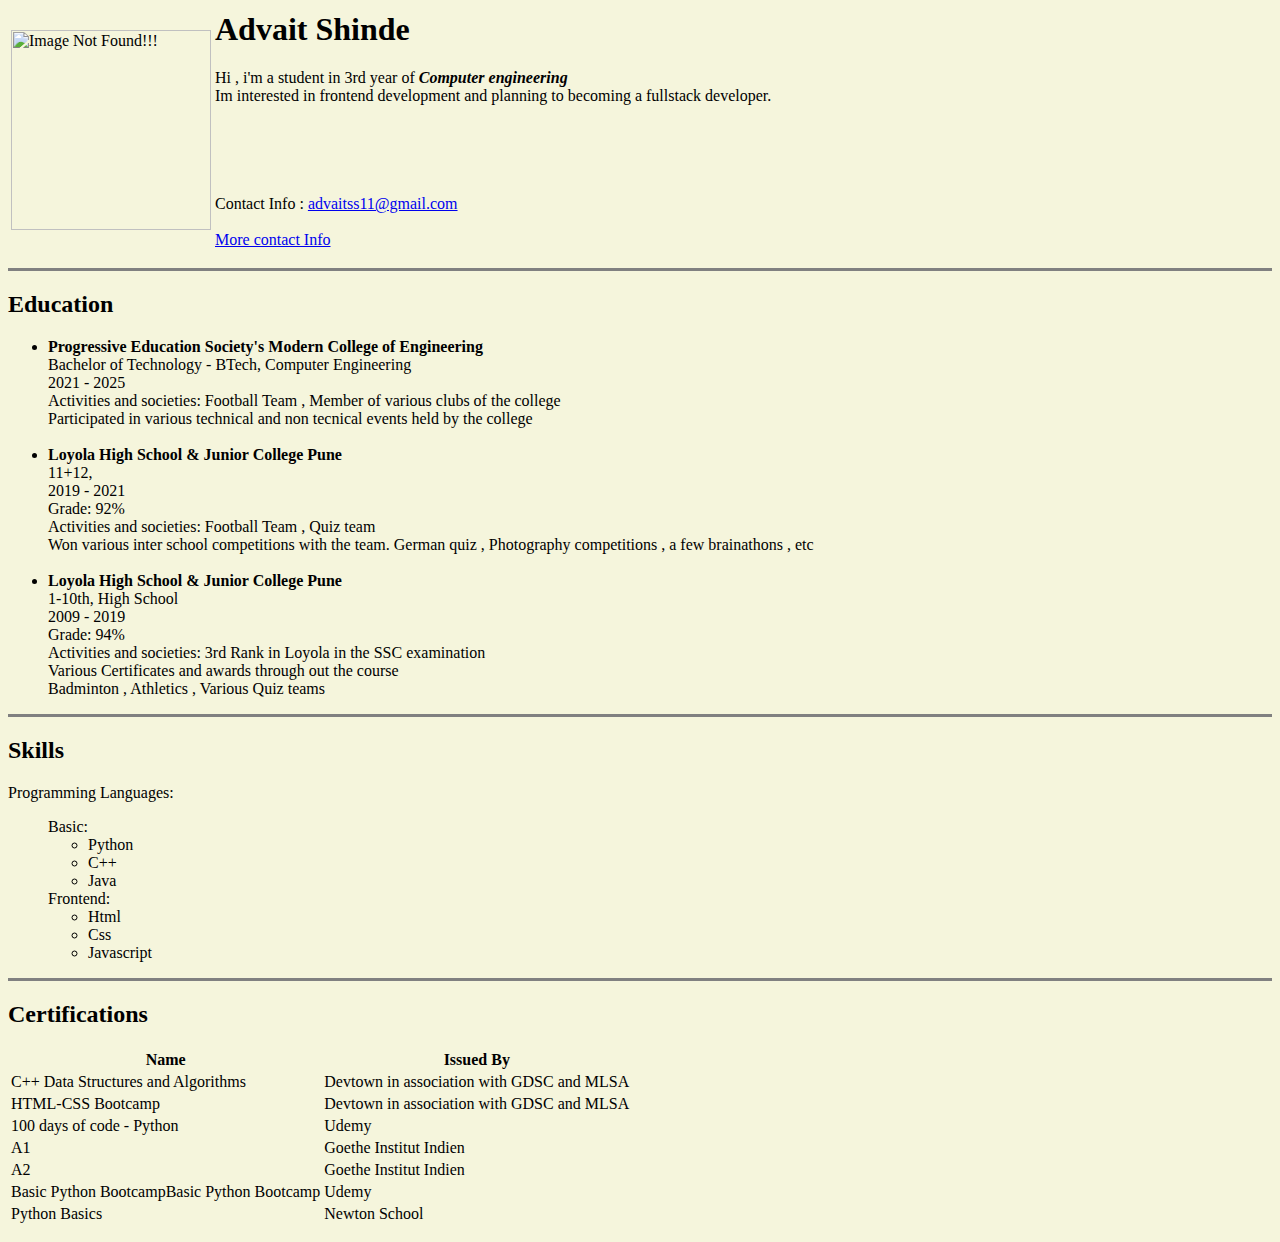
==== index.html @ 7f6b6c9d "Inital website files" ====
<html>
    <head>
        
        
    </head>
    <title> Demo Site </title>
    <body bgcolor="beige">
        <!--Info about contact in below tag-->
        <p>
            <table>
                <tr>
                    <td><img src="C:\Users\Advait Shinde\Desktop\AYU-FE\images\adv1.png" alt="Image Not Found!!!" height="200" width="200" ></td>
                    <td>
                        <h1>Advait Shinde</h1>
                          Hi , i'm a student in 3rd year of <em> <strong> Computer engineering </strong> </em><br>
                          Im interested in frontend development and planning to becoming a fullstack developer.
                        <br>
                        <br>
                        <br><br><br><br>
                        Contact Info : <a href="mailto:advaitss11@gmail.com">advaitss11@gmail.com</a><br>
                        <br>
                        <a href="contact.html">More contact Info</a>
                        

                    </td>
                </tr>
            </table>
            <hr size="3" noshade>
            
            
               
            
        </p>
        <!--Info about education in below tag-->
        <p><h2>Education </h2>
            <ul>
                
               <li> <b>Progressive Education Society's Modern College of Engineering</b><br></li>
                Bachelor of Technology - BTech, Computer Engineering<br>
                2021 - 2025<br>
                Activities and societies: Football Team , Member of various clubs of the college <br>
                Participated in various technical and non tecnical events held by the college <br>
                <br>



                <li> <b>Loyola High School & Junior College Pune</b><br></li>
                11+12, <br>
                2019 - 2021<br>
                Grade: 92%<br>
                Activities and societies: Football Team , Quiz team<br>
                Won various inter school competitions with the team. German quiz , Photography competitions , a few brainathons , etc<br>
                <br>

                <li><b>Loyola High School & Junior College Pune</b><br></li>
                1-10th, High School<br>
                2009 - 2019<br>
                Grade: 94%<br>
                Activities and societies: 3rd Rank in Loyola in the SSC examination<br>
                Various Certificates and awards through out the course <br>
                Badminton , Athletics , Various Quiz teams<br>
            </ul>
            <hr size="3" noshade>
        </p>
        <!--Info about skills in below tag-->
        <p>
            <h2>Skills</h2>
            <p>Programming Languages:
                <ul>Basic:
                    <ul> 
                        <li>Python</li>
                        <li>C++</li>
                        <li>Java</li>
                    </ul>
                    Frontend:
                    <ul>
                        <li>Html</li>
                        <li>Css</li>
                        <li>Javascript</li>
                    </ul>
                </ul>

            </p>
        </p>
        <!--Info about Certifications in below tag-->
        <p>
            <hr size="3" noshade >
            <h2>Certifications </h2>
            <p>
                <table>
                    <tr>
                        <th>Name</th>
                        <th>Issued By</th>
                    </tr>
                        <tr>
                           <td>C++ Data Structures and Algorithms </td> 
                            <td>Devtown in association with GDSC and MLSA</td>
                            
                        </tr> 
                        <tr>       
                            <td>HTML-CSS Bootcamp</td>
                            <td>Devtown in association with GDSC and MLSA</td>
                        </tr>        
                        <tr>
                            <td>100 days of code - Python </td>
                            <td>Udemy</td>
                        </tr>
                        <tr>
                            <td>A1</td>
                            <td>Goethe Institut Indien</td>
                        </tr> 
                        <tr>         
                            <td>A2</td>
                            <td>Goethe Institut Indien</td>
                        </tr>
                        <tr>      

                            <td>Basic Python BootcampBasic Python Bootcamp</td>
                            <td>Udemy</td>
                        </tr> 
                        <tr>         
                            
                            <td>Python Basics</td>
                            <td>Newton School</td>
                        </tr>
                </table>
            </p>
            <p>

            </p>
        </p>

        
    </body>
</html>
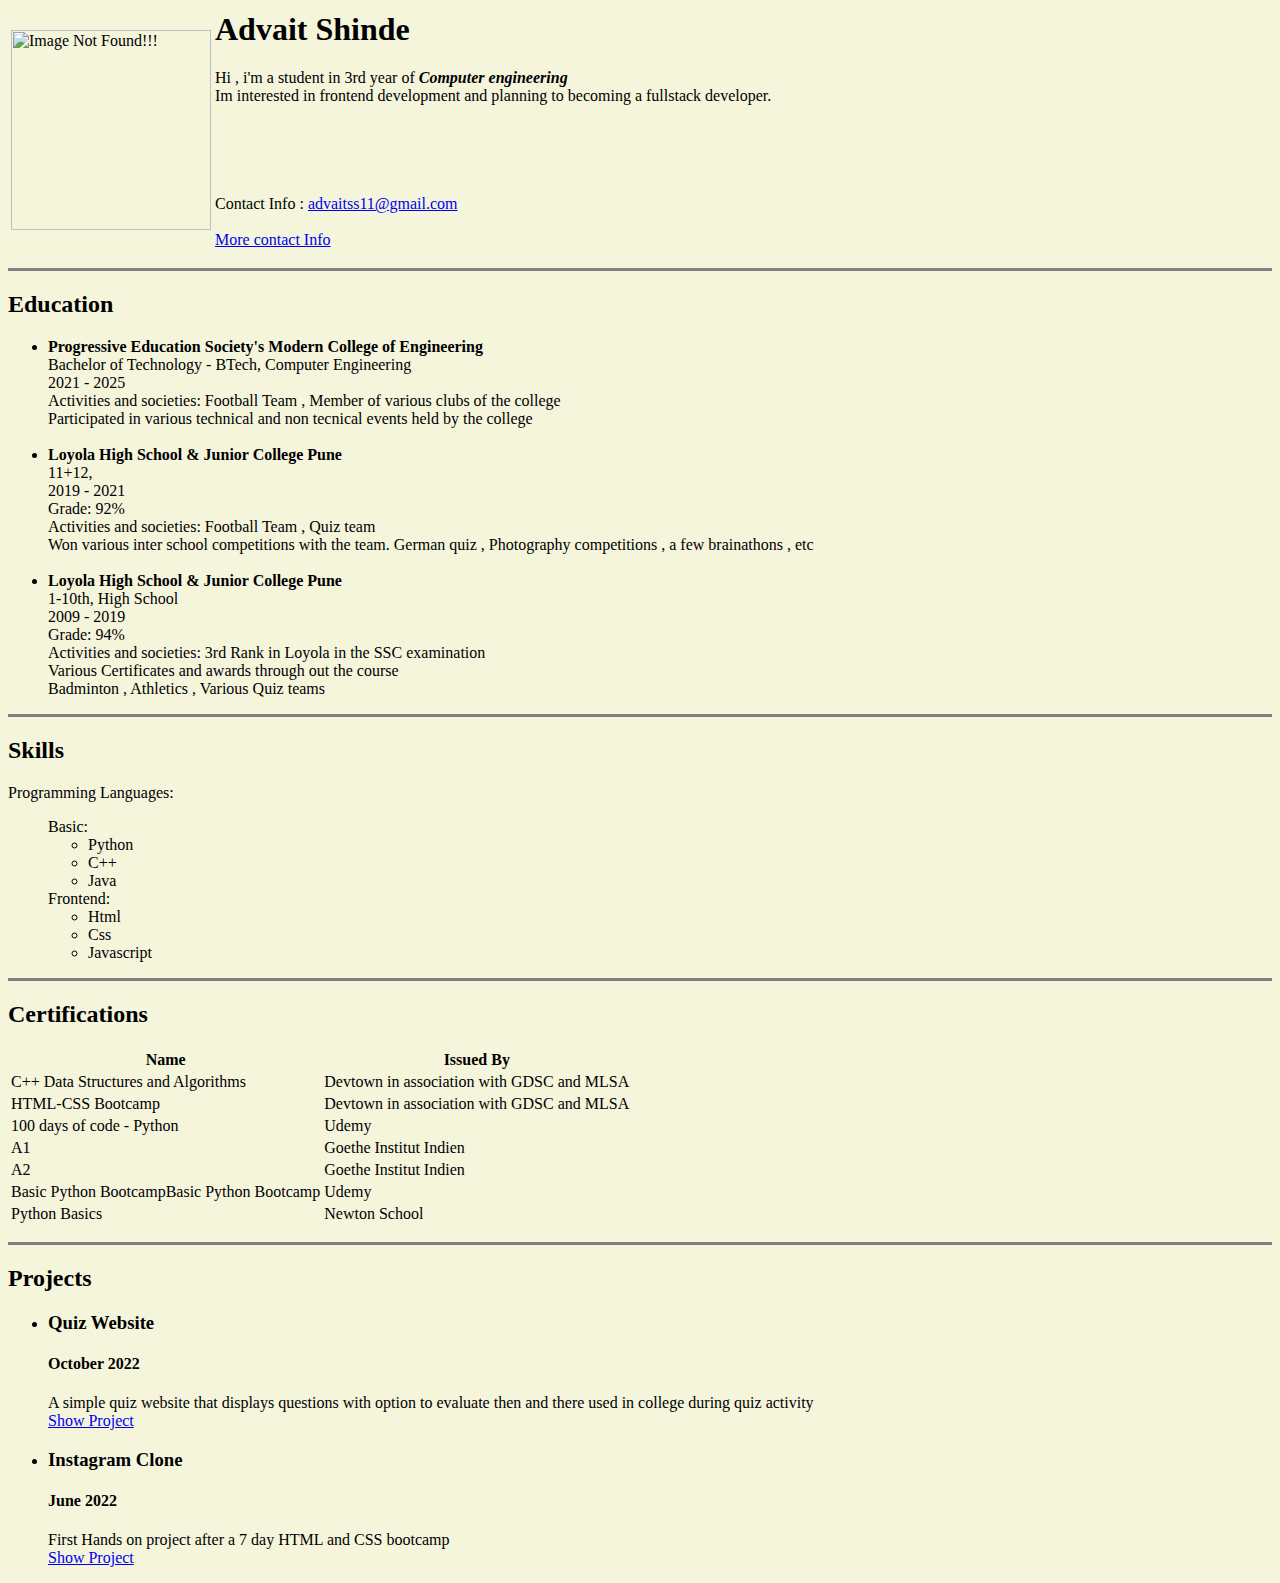
==== commit 751e3495: "Update index.html" ====
--- a/index.html
+++ b/index.html
@@ -130,6 +130,29 @@
             </p>
         </p>
 
+        <p>
+            <hr size="3" noshade>
+            <h2>Projects</h2>
+            <ul>
+                  <li>  <h3>Quiz Website</h3>
+            
+                        <h4>October 2022</h4> 
+                        
+                        A simple quiz website that displays questions with option to evaluate then and there 
+                        used in college during quiz activity <br>
+                        <a href="https://adv-11.github.io/csb-woi8sm/">Show Project</a>
+                </li>
+                <li>  <h3>Instagram Clone</h3>
+            
+                    <h4>June 2022</h4> 
+                    
+                    First Hands on project after a 7 day HTML and CSS bootcamp <br>
+                    <a href="https://csb-l2hycl.netlify.app/"> Show Project</a>
+            </li>
+
+            </ul>
+        </p>
+
         
     </body>
 </html>
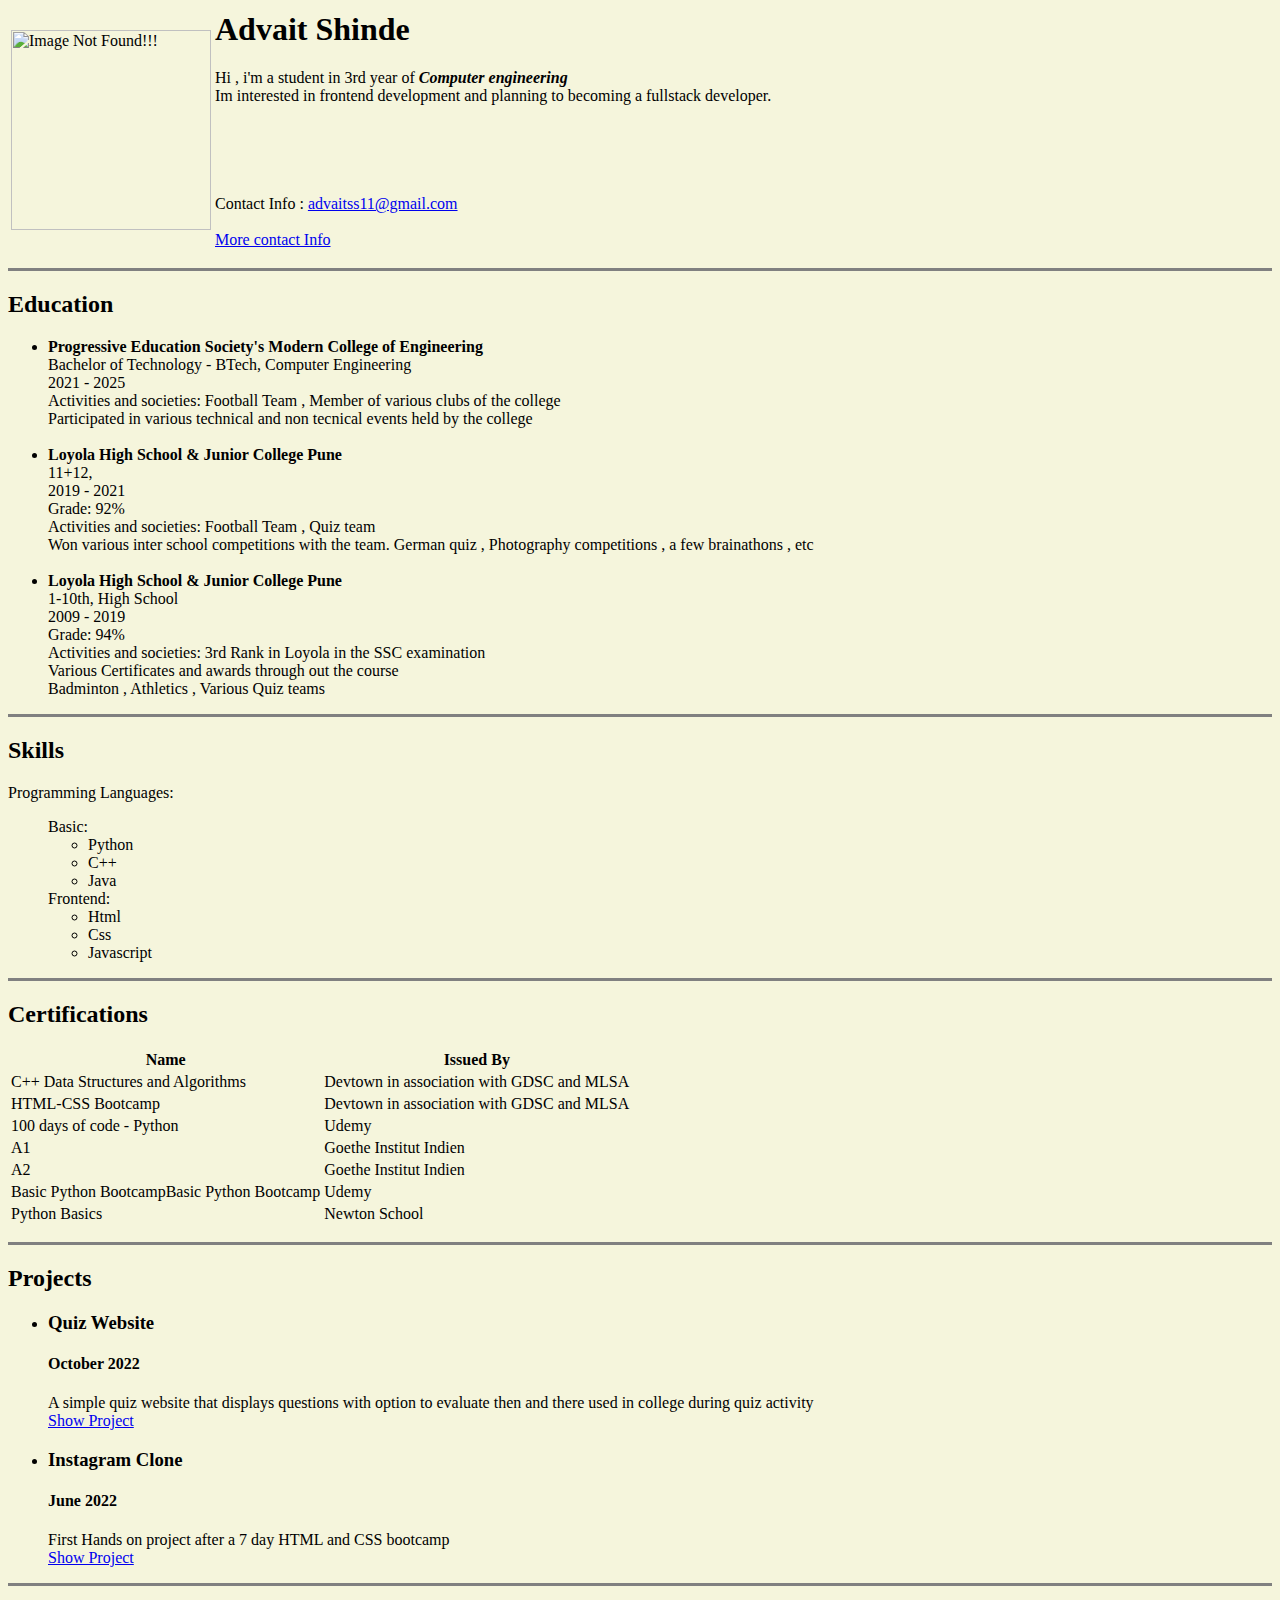
==== commit 228901f6: "Update index.html" ====
--- a/index.html
+++ b/index.html
@@ -151,6 +151,7 @@
             </li>
 
             </ul>
+            <hr size = "3" noshade>
         </p>
 
         
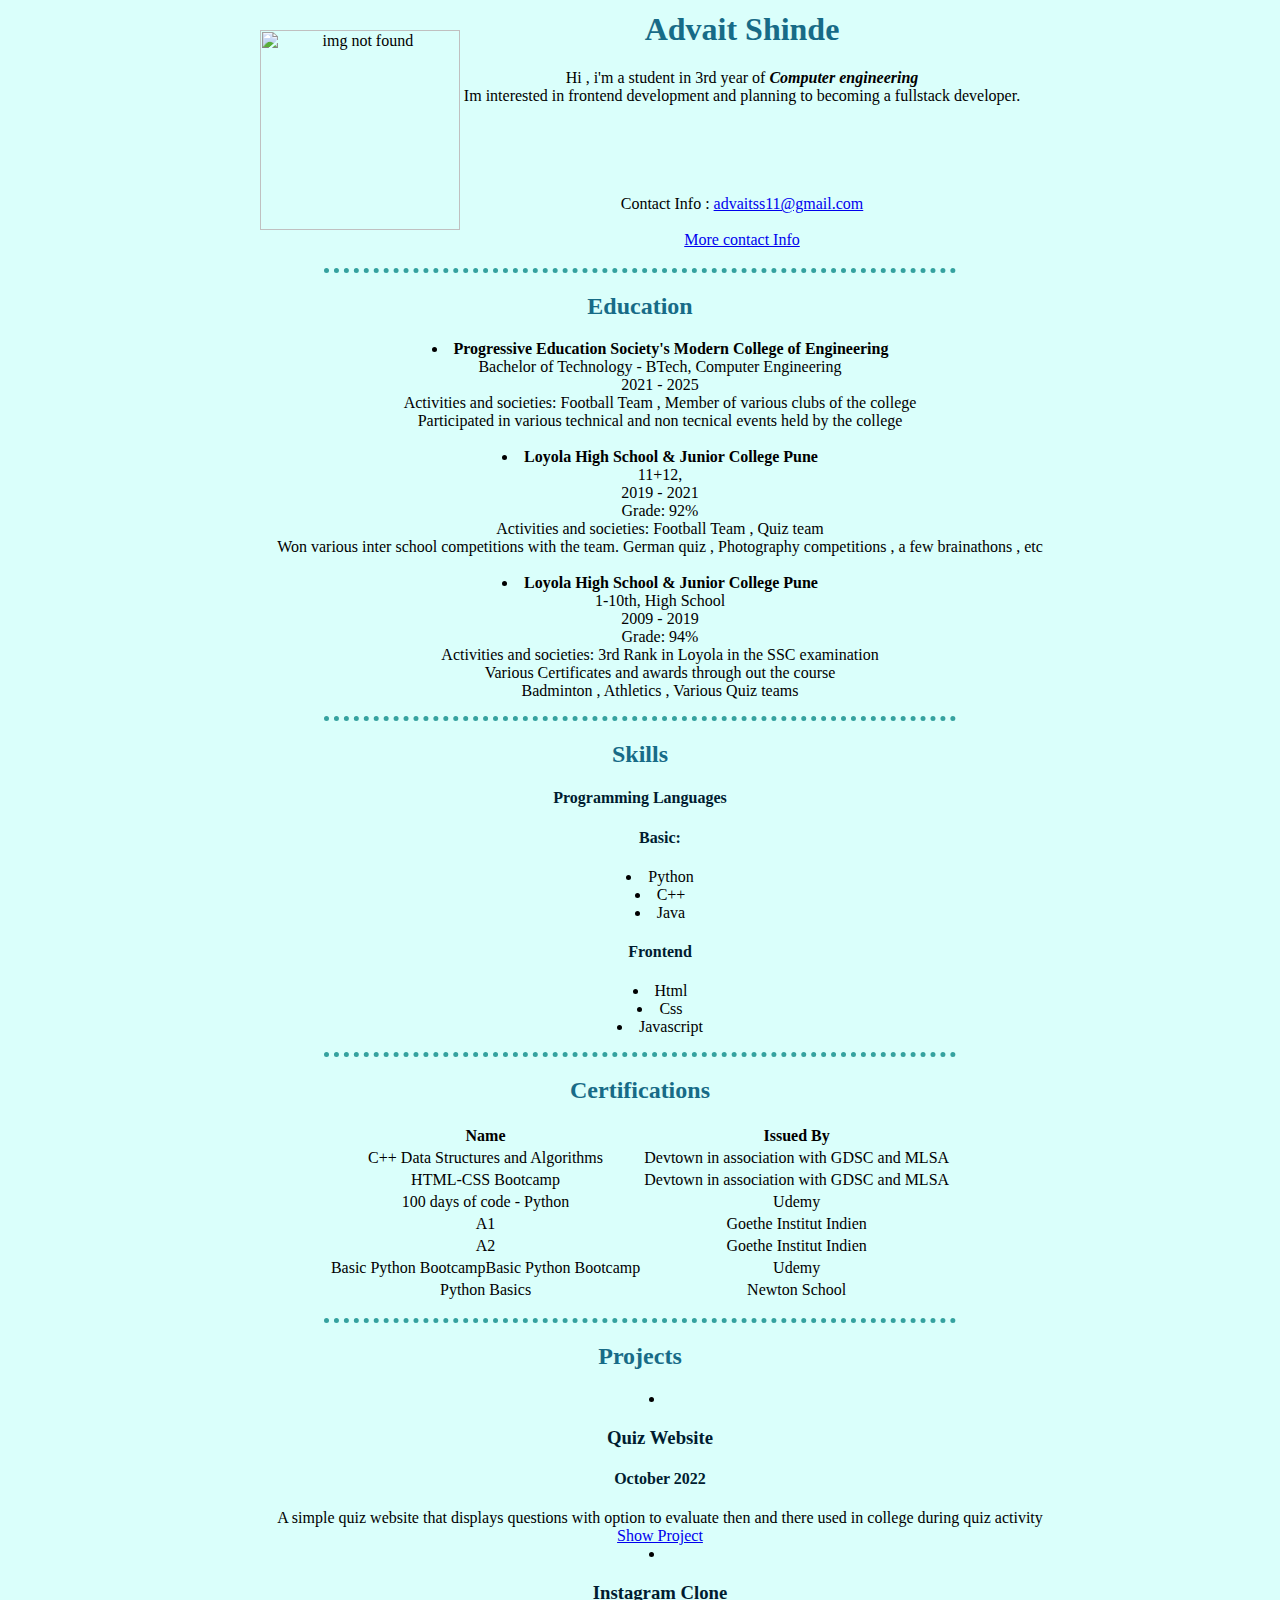
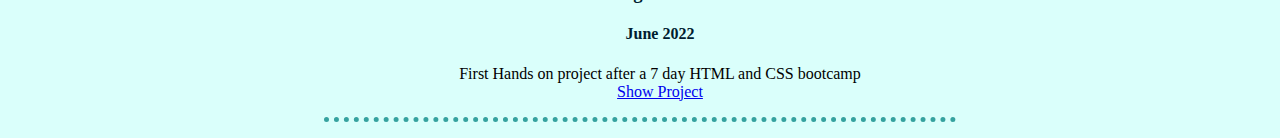
==== commit 4ad96f54: "Update index.html" ====
--- a/index.html
+++ b/index.html
@@ -1,15 +1,19 @@
 <html>
     <head>
         
-        
+    <title> Adv </title>   
+   
+
+    <link rel="stylesheet" href="style.css">
     </head>
-    <title> Demo Site </title>
-    <body bgcolor="beige">
+    <body>
         <!--Info about contact in below tag-->
         <p>
             <table>
                 <tr>
-                    <td><img src="C:\Users\Advait Shinde\Desktop\AYU-FE\images\adv1.png" alt="Image Not Found!!!" height="200" width="200" ></td>
+                    <td>
+                        <img src="adv1.png" alt="img not found" height="200" width="200">
+                     </td>
                     <td>
                         <h1>Advait Shinde</h1>
                           Hi , i'm a student in 3rd year of <em> <strong> Computer engineering </strong> </em><br>
@@ -25,7 +29,7 @@
                     </td>
                 </tr>
             </table>
-            <hr size="3" noshade>
+            <hr>
             
             
                
@@ -60,31 +64,32 @@
                 Various Certificates and awards through out the course <br>
                 Badminton , Athletics , Various Quiz teams<br>
             </ul>
-            <hr size="3" noshade>
+            <hr >
         </p>
         <!--Info about skills in below tag-->
         <p>
             <h2>Skills</h2>
-            <p>Programming Languages:
-                <ul>Basic:
-                    <ul> 
+            <p><h4>Programming Languages</h4>
+                <ul>
+                        <h4>Basic:</h4>
+                    
                         <li>Python</li>
                         <li>C++</li>
                         <li>Java</li>
-                    </ul>
-                    Frontend:
-                    <ul>
+                    
+                        <h4>Frontend</h4>
+                    
                         <li>Html</li>
                         <li>Css</li>
                         <li>Javascript</li>
-                    </ul>
+                    
                 </ul>
 
             </p>
         </p>
         <!--Info about Certifications in below tag-->
         <p>
-            <hr size="3" noshade >
+            <hr >
             <h2>Certifications </h2>
             <p>
                 <table>
@@ -131,7 +136,7 @@
         </p>
 
         <p>
-            <hr size="3" noshade>
+            <hr>
             <h2>Projects</h2>
             <ul>
                   <li>  <h3>Quiz Website</h3>
@@ -151,7 +156,7 @@
             </li>
 
             </ul>
-            <hr size = "3" noshade>
+            <hr>
         </p>
 
         
--- a/style.css
+++ b/style.css
@@ -0,0 +1,41 @@
+body
+{    text-align: center;
+     background-color: #DAFFFB ;
+
+    }
+
+hr
+{
+    width: 50%;
+    border-style: none;
+    border-top-style: dotted;
+    border-color:#35A29F;
+    border-width: 5px;
+            
+            
+}
+
+h1 , h2 {
+    color: #176B87;
+    
+}
+
+img:hover{
+    border-radius: 50%;
+    content: url(advEmoji.jpg);
+
+}
+
+table{
+    margin-left: auto;
+    margin-right: auto;
+    text-align: center;
+}
+ul{
+    list-style-position: inside ;
+    display: block;
+}
+
+h3 , h4{
+    color: #001C30;
+}